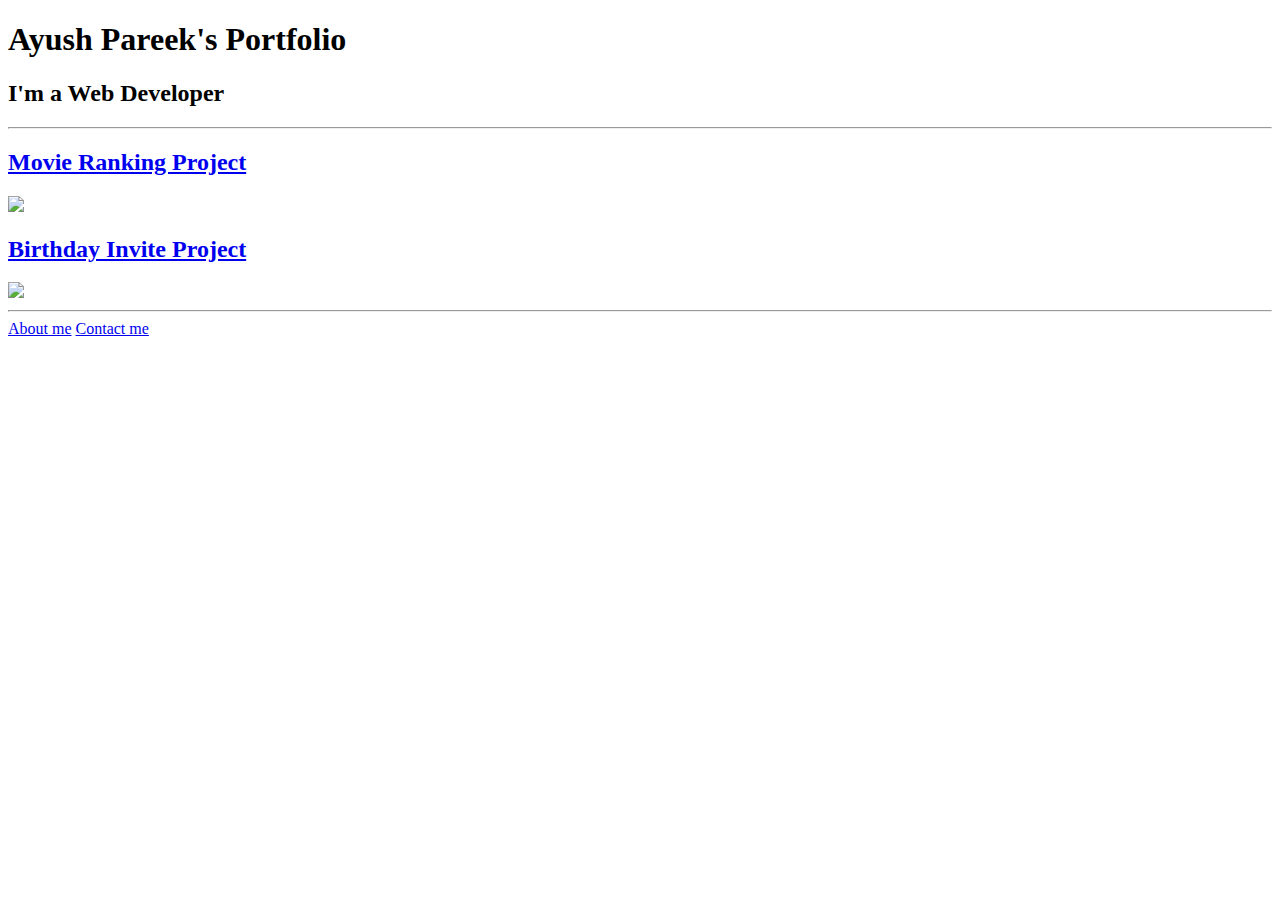
==== index.html @ 64cae870 "Add files via upload" ====
<!-- TODO 1: Create the HTML Boilerplate -->

<!-- TODO 2: Add Your previous projects' HTML into the public folder -->

<!-- TODO 3: Take screenshots of your project previews and add the images to the images folder -->

<!-- TODO 4: Add titles/subtitles etc. -->

<!-- TODO 5: Add a link to the project pages -->

<!-- TODO 6: Add images to show the project previews
HINT for TODO 6: You can use the height attribute set to 200 to make the image smaller:
https://developer.mozilla.org/en-US/docs/Web/HTML/Element/img#attr-height -->

<!-- TODO 7: Add the Contact Me and About Me page links -->
<!DOCTYPE html>
<html lang="en">
<head>
    <meta charset="UTF-8">
    <title>Ayush's Portfolio</title>
</head>
<body>
    <h1>Ayush Pareek's Portfolio</h1>
    <h2>I'm a Web Developer</h2>
    <hr />
    <h2><a href="../4.3 HTML Porfolio Project/public/movie-ranking.html">Movie Ranking Project</a></h2>
    <img src="../4.3 HTML Porfolio Project/assets/images/Movie-Ranking.png" width="500" />
    <h2><a href="../4.3 HTML Porfolio Project/public/birthday-invite.html">Birthday Invite Project</a></h2>
    <img src="../4.3 HTML Porfolio Project/assets/images/birthday-website.png" width="500"/>   
    <hr />
    <a href="../4.3 HTML Porfolio Project/public/about.html">About me</a> <a href="../4.3 HTML Porfolio Project/public/contact.html">Contact me</a>
</body>
</html>
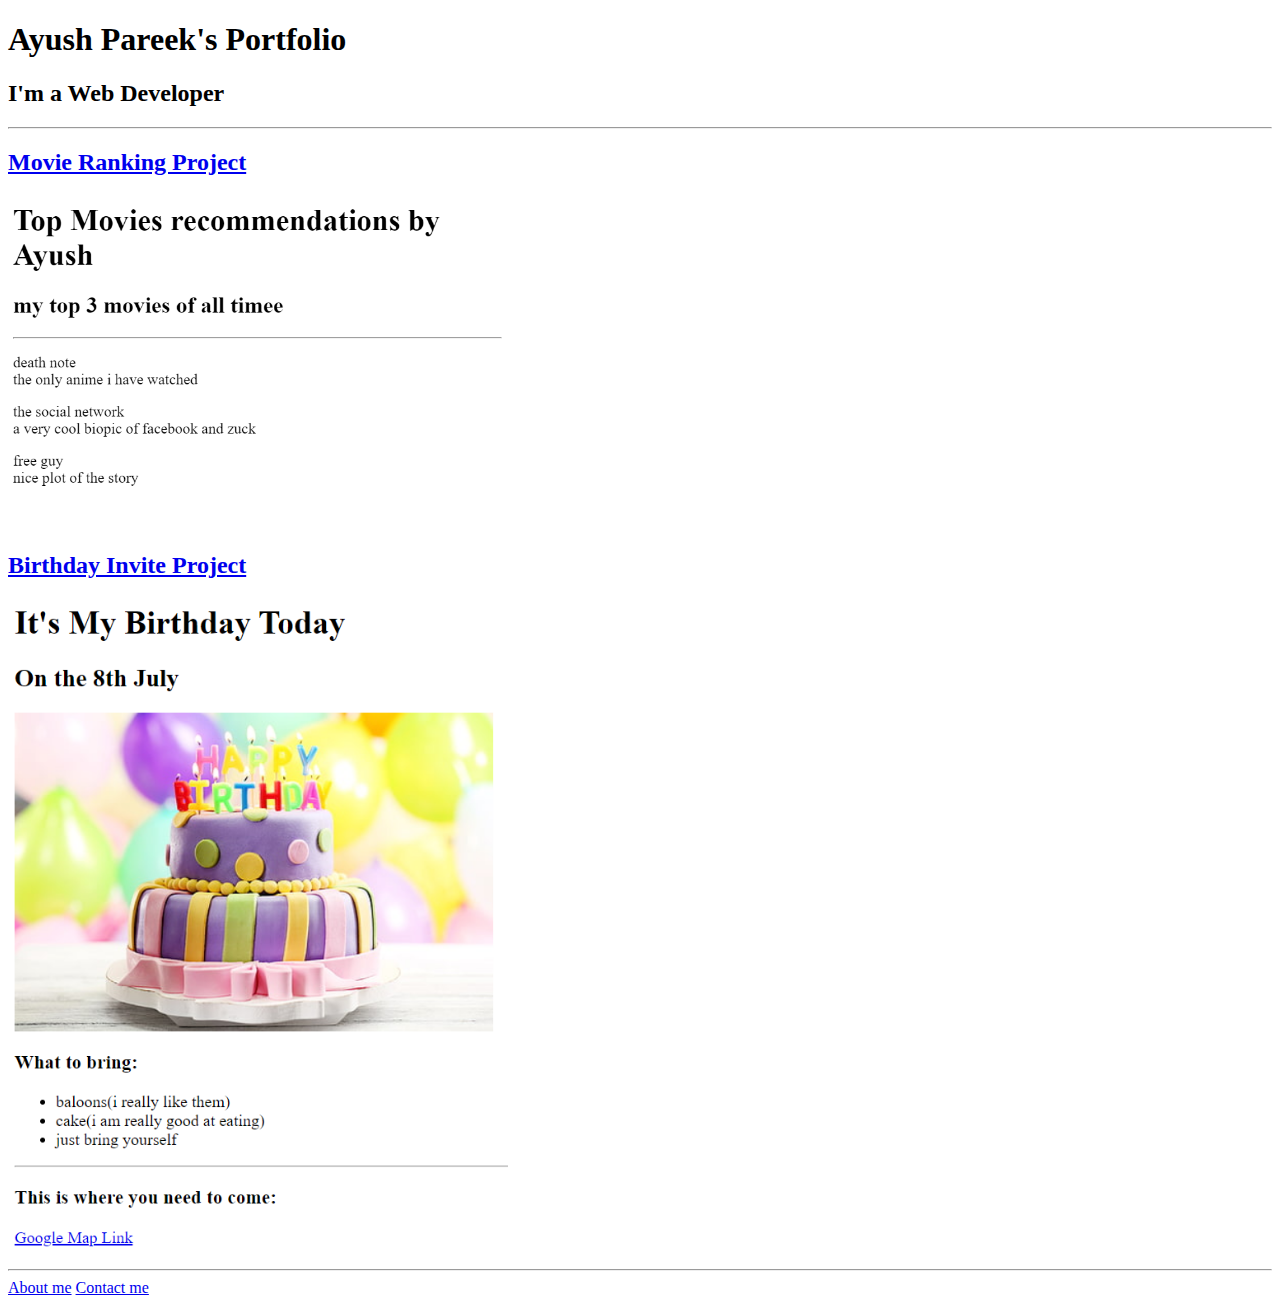
==== commit 562b2725: "Add files via upload" ====
--- a/index.html
+++ b/index.html
@@ -23,11 +23,11 @@
     <h1>Ayush Pareek's Portfolio</h1>
     <h2>I'm a Web Developer</h2>
     <hr />
-    <h2><a href="../4.3 HTML Porfolio Project/public/movie-ranking.html">Movie Ranking Project</a></h2>
-    <img src="../4.3 HTML Porfolio Project/assets/images/Movie-Ranking.png" width="500" />
-    <h2><a href="../4.3 HTML Porfolio Project/public/birthday-invite.html">Birthday Invite Project</a></h2>
-    <img src="../4.3 HTML Porfolio Project/assets/images/birthday-website.png" width="500"/>   
+    <h2><a href="./public/movie-ranking.html">Movie Ranking Project</a></h2>
+    <img src="./assets/images/Movie-Ranking.png" width="500" />
+    <h2><a href="./public/birthday-invite.html">Birthday Invite Project</a></h2>
+    <img src="./assets/images/birthday-website.png" width="500"/>   
     <hr />
-    <a href="../4.3 HTML Porfolio Project/public/about.html">About me</a> <a href="../4.3 HTML Porfolio Project/public/contact.html">Contact me</a>
+    <a href="./public/about.html">About me</a> <a href="./public/contact.html">Contact me</a>
 </body>
 </html>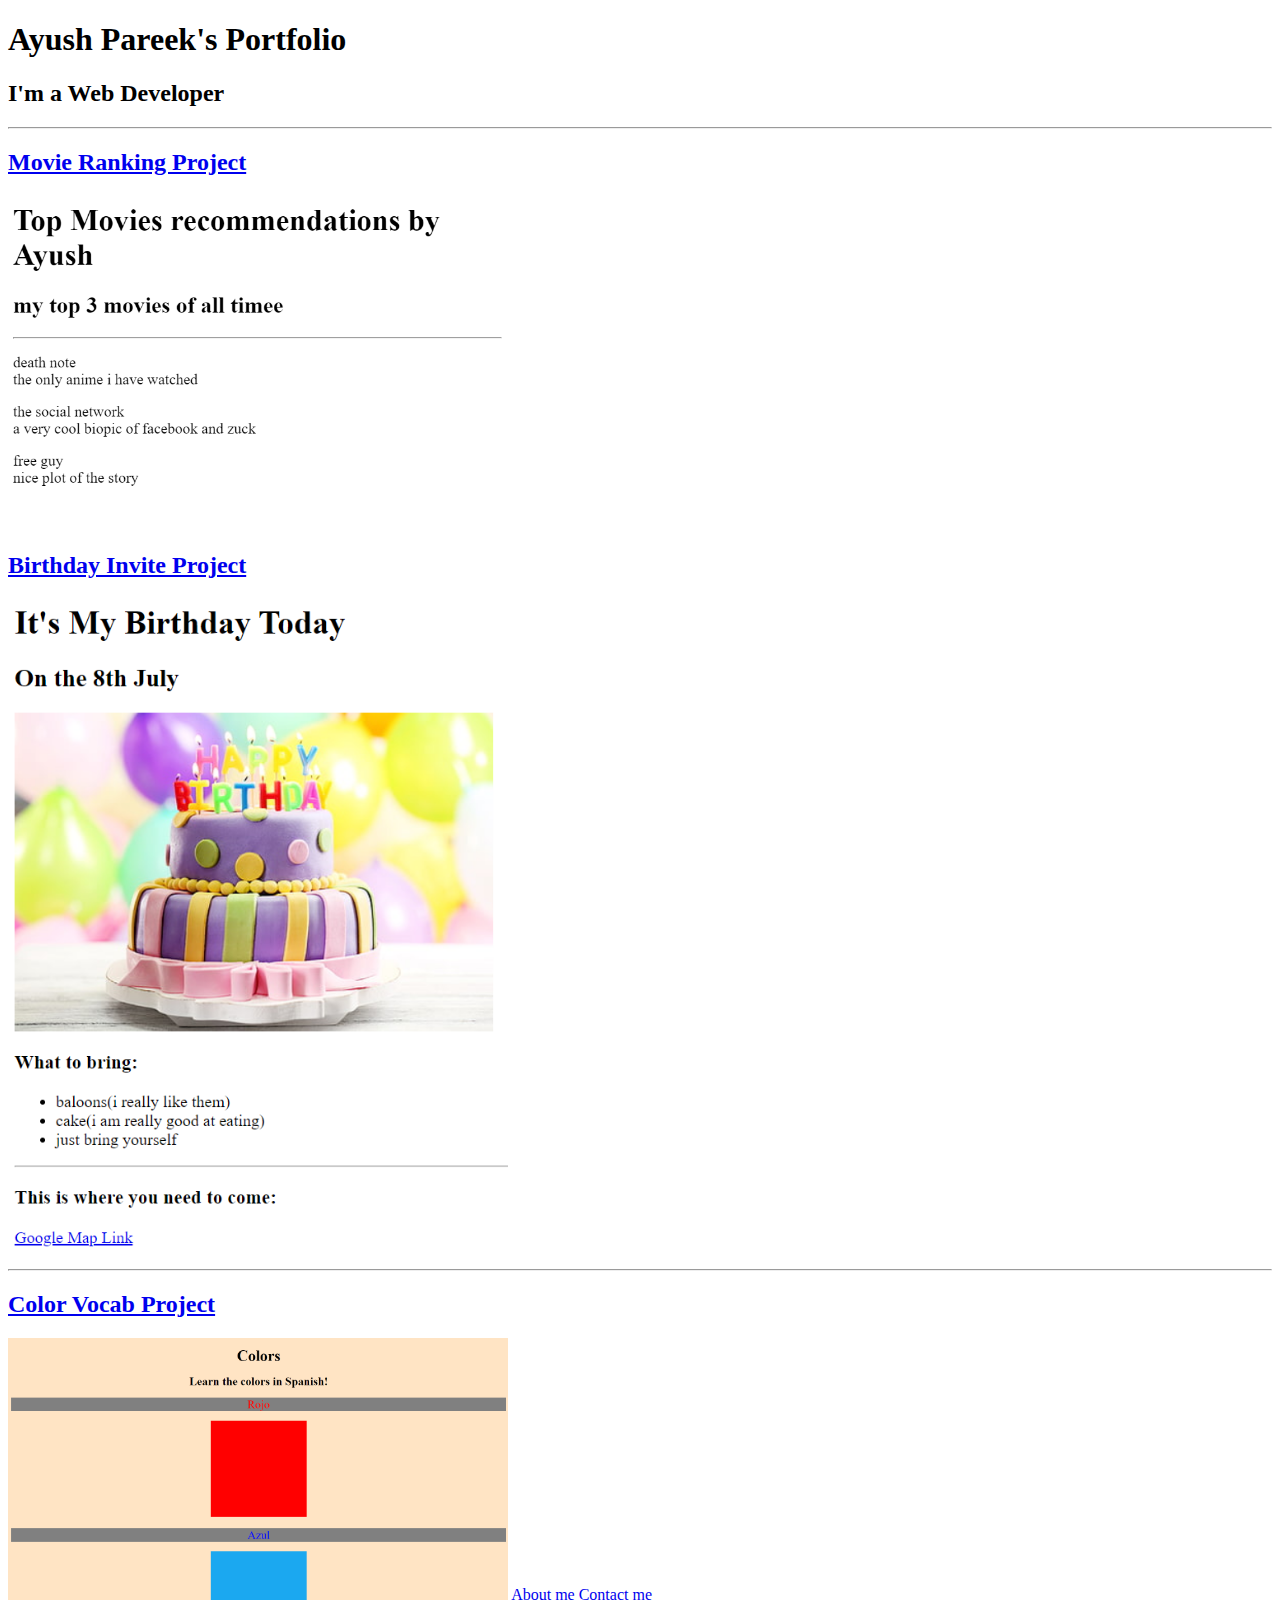
==== commit 22e9756d: "Add files via upload" ====
--- a/index.html
+++ b/index.html
@@ -28,6 +28,8 @@
     <h2><a href="./public/birthday-invite.html">Birthday Invite Project</a></h2>
     <img src="./assets/images/birthday-website.png" width="500"/>   
     <hr />
+    <h2><a href="./public/color vocab.html">Color Vocab Project</a></h2>
+    <img src="./assets/images/spanish+color.png" width="500" />
     <a href="./public/about.html">About me</a> <a href="./public/contact.html">Contact me</a>
 </body>
 </html>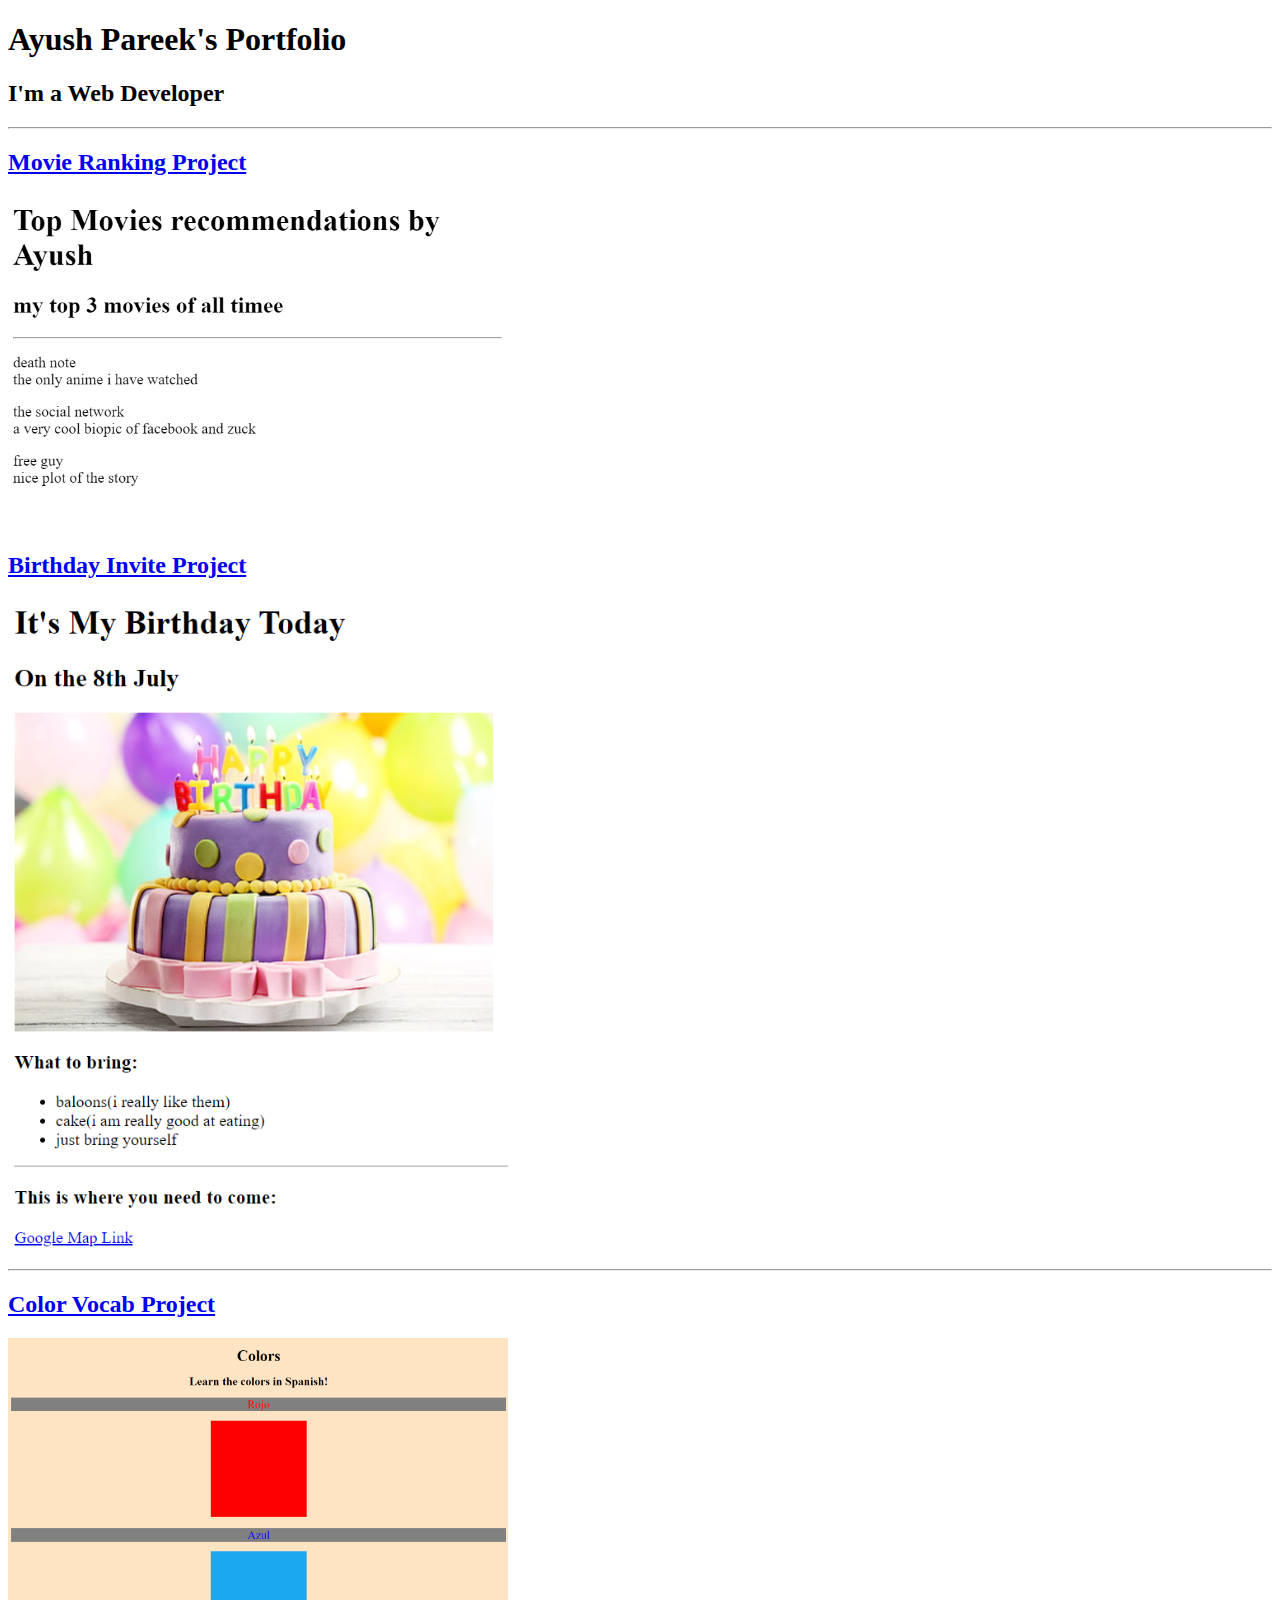
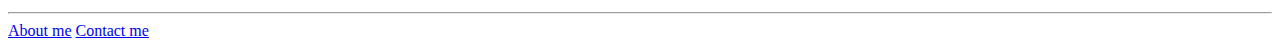
==== commit 133593f1: "Add files via upload" ====
--- a/index.html
+++ b/index.html
@@ -30,6 +30,7 @@
     <hr />
     <h2><a href="./public/color vocab.html">Color Vocab Project</a></h2>
     <img src="./assets/images/spanish+color.png" width="500" />
+    <hr />
     <a href="./public/about.html">About me</a> <a href="./public/contact.html">Contact me</a>
 </body>
 </html>